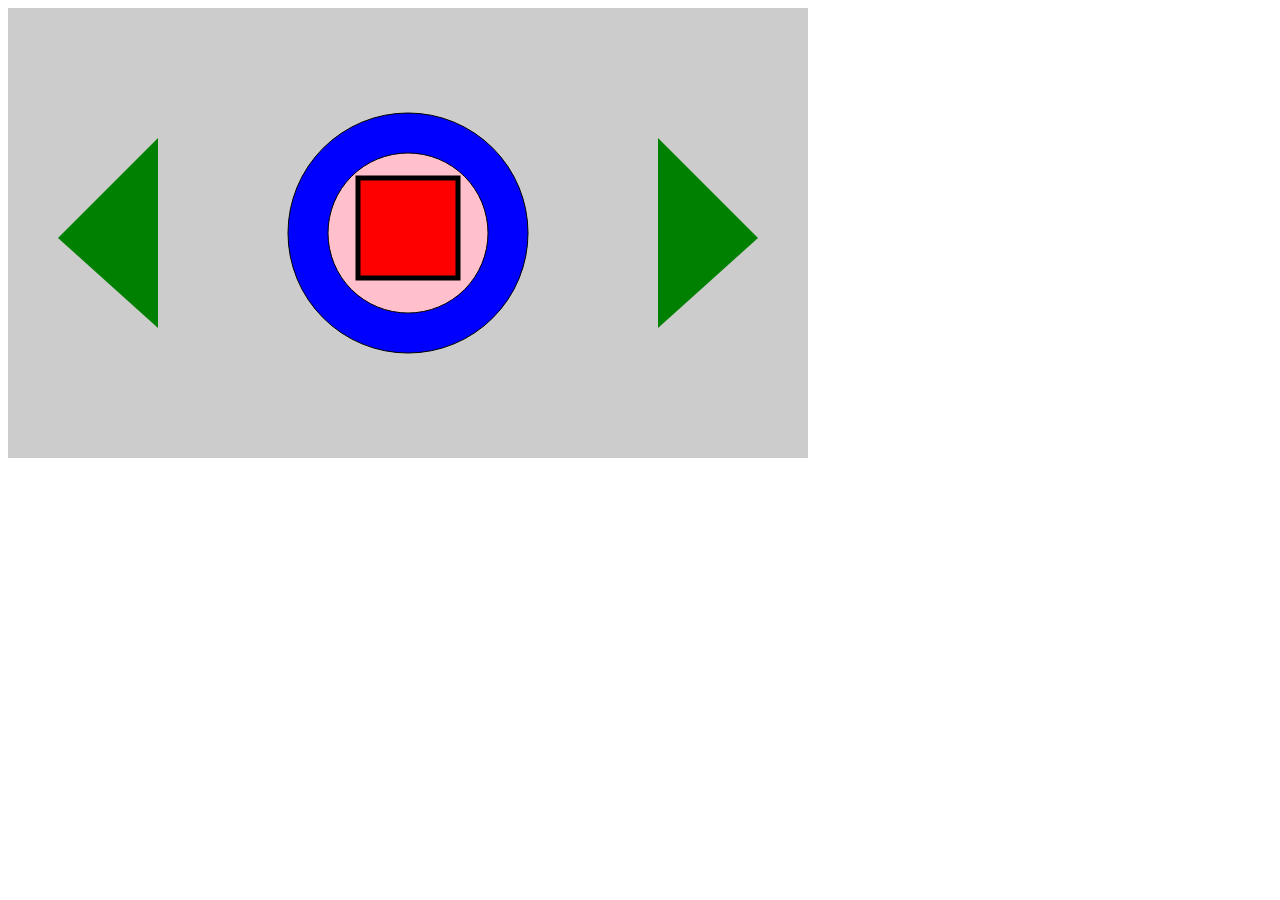
==== praktikum_1_1800016010.html @ 47d128a8 "praktikum 1" ====
<!DOCTYPE html>
<html>
<head>
<title>My first Canvas App</title>
<style type="text/css">
canvas {
background-color: #ccc;
};
</style>
</head>
<body>
<canvas width="800px" height="450px" id="canvas"></canvas>
<script type="text/javascript">
var c = document.getElementById('canvas');
var ctx = c.getContext('2d');

//Langkah 2 - Membuat Lingkaran
ctx.beginPath();
ctx.arc(400, 225, 120, 0, 2 * Math.PI);
ctx.fillStyle = "blue";
ctx.fill();
ctx.stroke();
ctx.beginPath();
ctx.arc(400, 225, 80, 0, 2 * Math.PI);
ctx.fillStyle = "pink";
ctx.fill();
ctx.stroke();

//Langkah 3 - Membuat Persegi
ctx.beginPath();
ctx.lineWidth = "5";
ctx.strokeStyle = "black";
ctx.rect(350, 170, 100, 100);
ctx.fillStyle = "red";
ctx.fill();
ctx.stroke();

// Langkah 4 - Membuat Segitiga
ctx.beginPath();
ctx.moveTo(650, 130);
ctx.lineTo(650, 320);
ctx.lineTo(750, 230);
ctx.closePath();
ctx.fillStyle = "green";
ctx.fill();

ctx.beginPath();
ctx.moveTo(150, 130);
ctx.lineTo(150, 320);
ctx.lineTo(50, 230);
ctx.closePath();
ctx.fillStyle = "green";
ctx.fill();
</script>
</body>
</html>
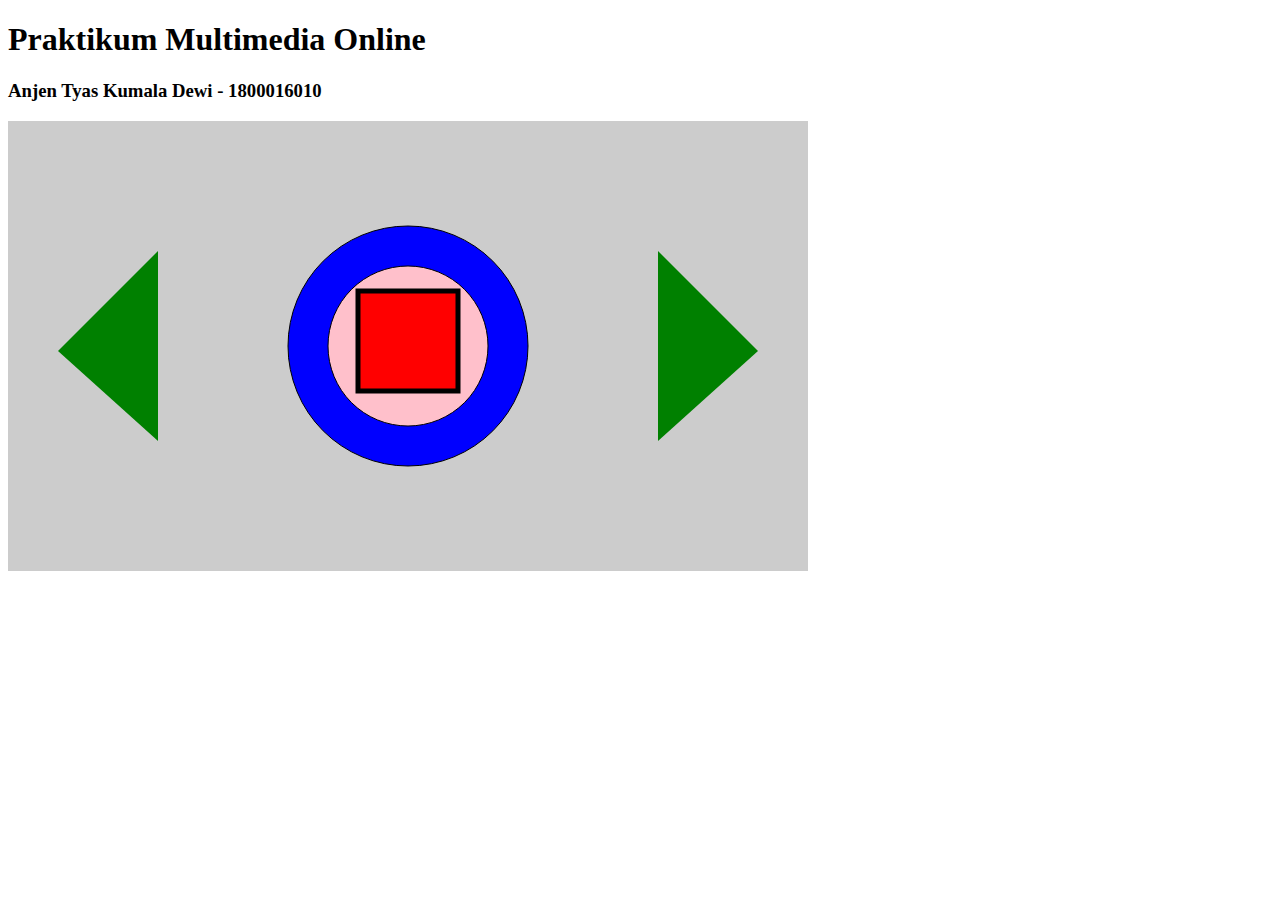
==== commit 6caa2d7a: "Update praktikum_1_1800016010.html" ====
--- a/praktikum_1_1800016010.html
+++ b/praktikum_1_1800016010.html
@@ -1,13 +1,15 @@
 <!DOCTYPE html>
 <html>
 <head>
-<title>My first Canvas App</title>
+<title>Praktikum 1 Multimedia Online</title>
 <style type="text/css">
 canvas {
 background-color: #ccc;
 };
 </style>
 </head>
+  <h1>Praktikum Multimedia Online</h1>
+<h3>Anjen Tyas Kumala Dewi - 1800016010</h3>
 <body>
 <canvas width="800px" height="450px" id="canvas"></canvas>
 <script type="text/javascript">
@@ -53,4 +55,4 @@
 ctx.fill();
 </script>
 </body>
-</html>+</html>
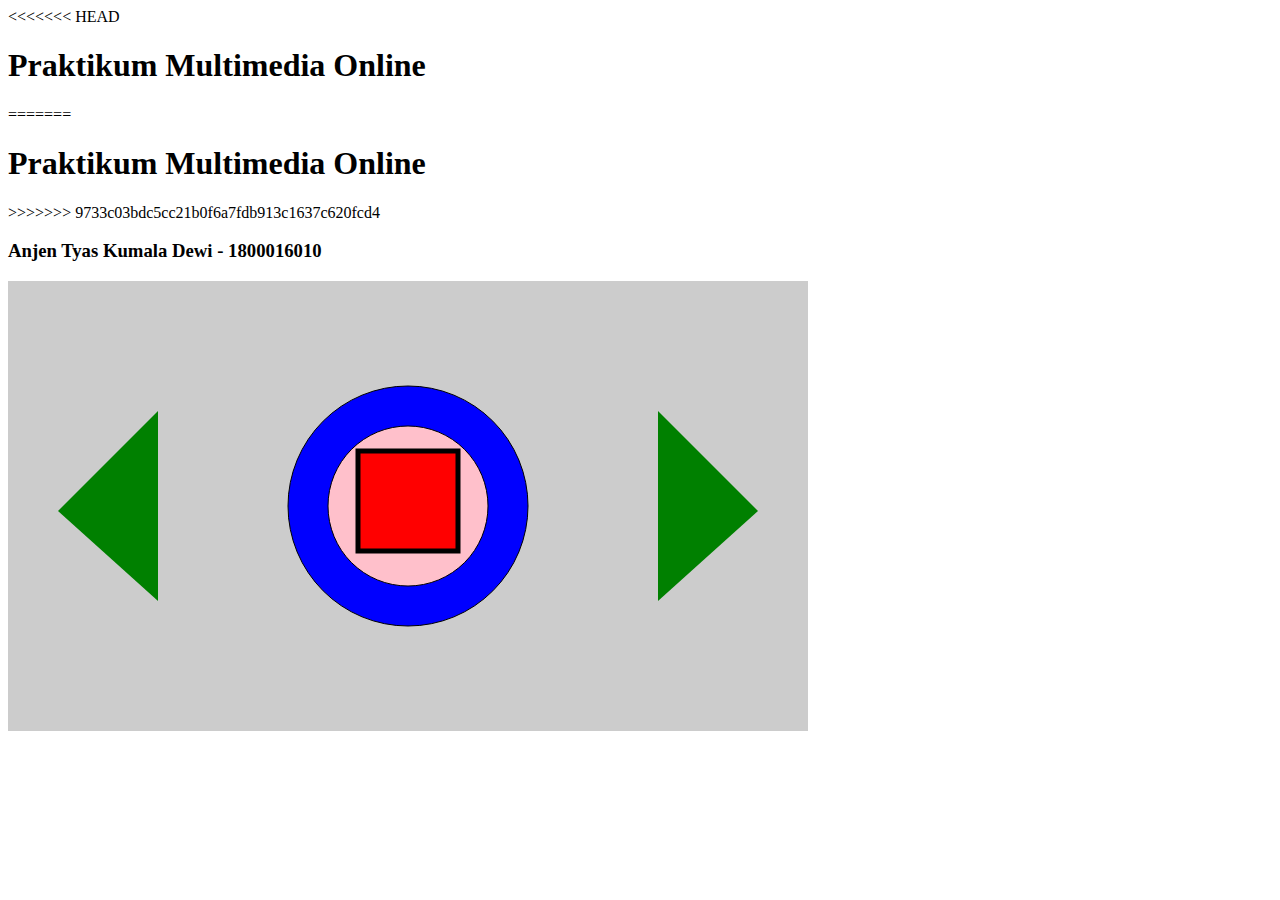
==== commit 759eff72: "praktikum" ====
--- a/praktikum_1_1800016010.html
+++ b/praktikum_1_1800016010.html
@@ -8,7 +8,11 @@
 };
 </style>
 </head>
+<<<<<<< HEAD
+<h1>Praktikum Multimedia Online</h1>
+=======
   <h1>Praktikum Multimedia Online</h1>
+>>>>>>> 9733c03bdc5cc21b0f6a7fdb913c1637c620fcd4
 <h3>Anjen Tyas Kumala Dewi - 1800016010</h3>
 <body>
 <canvas width="800px" height="450px" id="canvas"></canvas>
